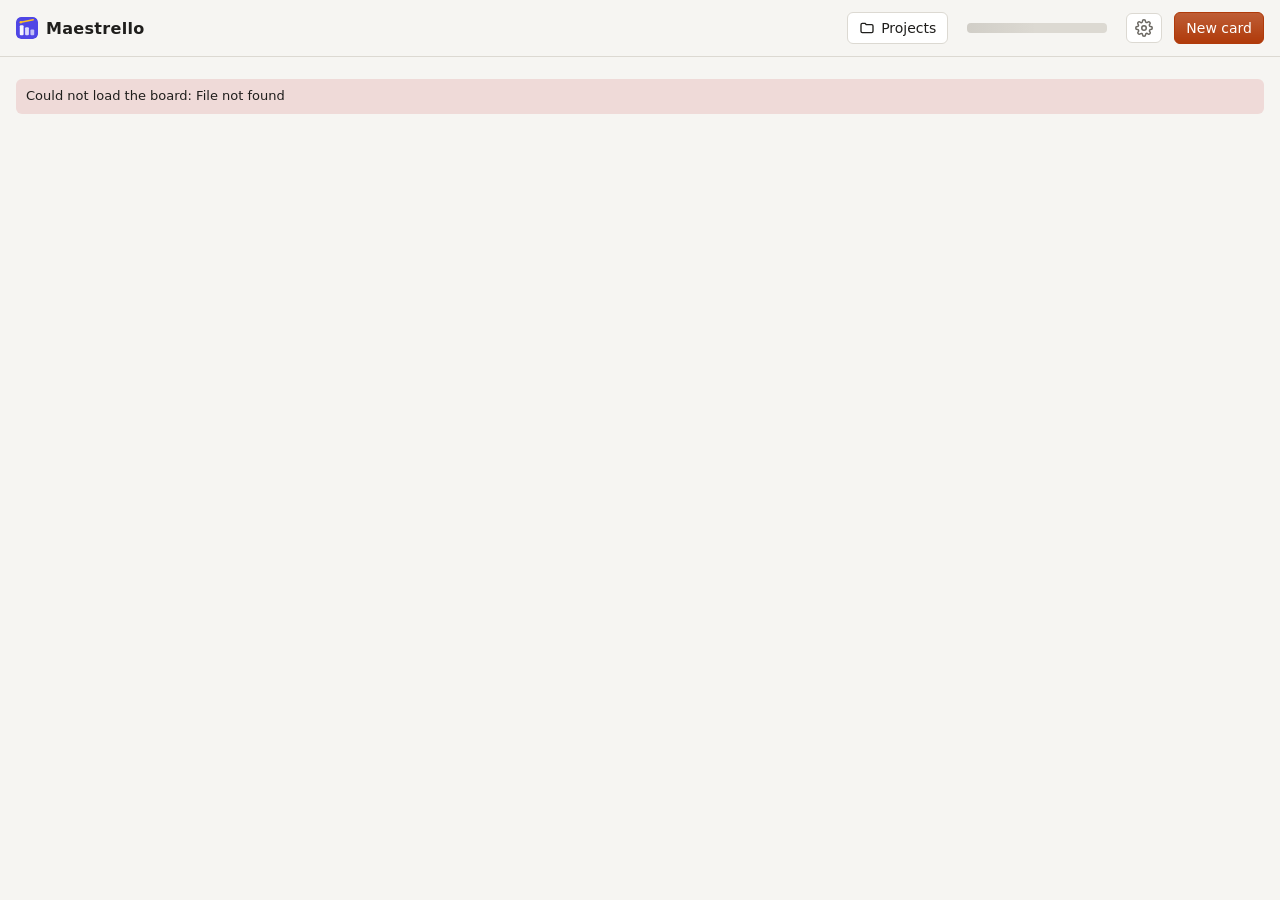
==== frontend/index.html @ 50047383 "restructure" ====
<!doctype html>
<html lang="en">
<head>
<meta charset="utf-8">
<meta name="viewport" content="width=device-width, initial-scale=1">
<title>Maestrello</title>
<link rel="icon" href="favicon.svg" type="image/svg+xml">
<link rel="icon" href="favicon.ico" sizes="48x48">
<link rel="apple-touch-icon" href="apple-touch-icon.png">
<link rel="stylesheet" href="style.css">
<link rel="stylesheet" href="modal.css">
<link rel="stylesheet" href="account.css">
</head>
<body>
<header>
  <h1><img src="favicon.svg" alt="" width="22" height="22" class="logo">Maestrello</h1>
  <span id="proj-title" class="proj-title" hidden></span>
  <span id="sandbox" class="sandbox" hidden></span>
  <span class="spacer"></span>
  <button id="proj" class="proj" onclick="toggleProj(event)" aria-haspopup="dialog" aria-expanded="false" title="Choose which projects to show"><svg viewBox="0 0 24 24" width="16" height="16" fill="none" stroke="currentColor" stroke-width="2" stroke-linecap="round" stroke-linejoin="round" aria-hidden="true" focusable="false"><path d="M3 7a2 2 0 0 1 2-2h4l2 2h8a2 2 0 0 1 2 2v8a2 2 0 0 1-2 2H5a2 2 0 0 1-2-2z"/></svg><span id="proj-label">Projects</span></button>
  <button id="acct" class="acct" onclick="toggleAcct(event)" aria-haspopup="dialog" aria-expanded="false" aria-busy="true"><span class="email off"><span class="skeleton acct" aria-hidden="true"></span><span class="sr-only">checking account…</span></span></button>
  <button class="gear" onclick="openSettings()" aria-label="Settings" title="Settings"><svg viewBox="0 0 24 24" width="18" height="18" fill="none" stroke="currentColor" stroke-width="2" stroke-linecap="round" stroke-linejoin="round" aria-hidden="true" focusable="false"><circle cx="12" cy="12" r="3"/><path d="M19.4 15a1.65 1.65 0 0 0 .33 1.82l.06.06a2 2 0 1 1-2.83 2.83l-.06-.06a1.65 1.65 0 0 0-1.82-.33 1.65 1.65 0 0 0-1 1.51V21a2 2 0 1 1-4 0v-.09a1.65 1.65 0 0 0-1-1.51 1.65 1.65 0 0 0-1.82.33l-.06.06a2 2 0 1 1-2.83-2.83l.06-.06a1.65 1.65 0 0 0 .33-1.82 1.65 1.65 0 0 0-1.51-1H3a2 2 0 1 1 0-4h.09a1.65 1.65 0 0 0 1.51-1 1.65 1.65 0 0 0-.33-1.82l-.06-.06a2 2 0 1 1 2.83-2.83l.06.06a1.65 1.65 0 0 0 1.82.33h0a1.65 1.65 0 0 0 1-1.51V3a2 2 0 1 1 4 0v.09a1.65 1.65 0 0 0 1 1.51h0a1.65 1.65 0 0 0 1.82-.33l.06-.06a2 2 0 1 1 2.83 2.83l-.06.06a1.65 1.65 0 0 0-.33 1.82v0a1.65 1.65 0 0 0 1.51 1H21a2 2 0 1 1 0 4h-.09a1.65 1.65 0 0 0-1.51 1z"/></svg></button>
  <button class="primary" id="new-card" onclick="openNew()">New card</button>
</header>
<main class="board" id="board"></main>
<div id="proj-pop" class="proj-pop" role="dialog" aria-label="Projects" hidden></div>
<div id="acct-pop" class="acct-pop" role="dialog" aria-label="Account and usage" hidden></div>
<div id="overlay"><div class="drawer-bg" onclick="closeDrawer()"></div>
  <section class="drawer" id="drawer" role="dialog" aria-modal="true" aria-labelledby="drawer-title" tabindex="-1">
    <div class="modal-head"><span id="drawer-av" aria-hidden="true"></span><h3 id="drawer-title"></h3><button class="close" onclick="closeDrawer()">Close</button></div>
    <div class="modal-body" id="drawer-body"></div>
  </section></div>
<div id="picker"></div>

<script type="module" src="js/main.js"></script>
</body>
</html>
---- frontend/style.css ----
:root {
  color-scheme: light dark;
  --bg: #f6f5f2; --panel: #ffffff; --col: #eceae5; --text: #1f1e1c; --muted: #6b6862;
  --border: #dcd9d2; --accent: #b03a0a; --accent-text: #fff; --ok: #166534; --warn: #9a4505; --bad: #b91c1c;
  --code: #f1efea; --shadow: 0 1px 2px rgba(0,0,0,.06), 0 2px 8px rgba(0,0,0,.04);
  --scrim: rgba(40,32,24,.28); --modal-shadow: 0 24px 64px -16px rgba(40,24,10,.32), 0 4px 14px rgba(0,0,0,.06);
  --beam-2: color-mix(in oklab, var(--accent) 55%, #a855f7);
  --t-fast: .12s; --t-med: .2s; --t-slow: .35s;
  --ease-out: cubic-bezier(.16,1,.3,1); --ease-in-out: cubic-bezier(.65,0,.35,1);
  --focus-ring: color-mix(in oklab, var(--accent) 45%, transparent);
  --press-scale: .98;
  --shadow-hover: 0 3px 10px rgba(0,0,0,.12), 0 1px 3px rgba(0,0,0,.08);
  --lift: translateY(-1px);
  --teal: #1b756f;
  --drop-tint: color-mix(in oklab, var(--accent) 12%, var(--col));
}
@media (prefers-color-scheme: dark) {
  :root {
    --bg: #171614; --panel: #22211e; --col: #1d1c1a; --text: #ecebe7; --muted: #9c988f;
    --border: #36342f; --accent: #ea7a45; --teal: #3aa6a0; --accent-text: #1a0d05; --ok: #4ade80; --warn: #fbbf24; --bad: #f87171;
    --code: #1a1917; --shadow: none; --shadow-hover: none;
    --scrim: rgba(0,0,0,.5); --modal-shadow: 0 24px 70px -12px rgba(0,0,0,.7), 0 0 0 1px rgba(255,255,255,.03);
  }
}
* { box-sizing: border-box; }
body { margin: 0; background: var(--bg); color: var(--text); font: 14px/1.45 system-ui, -apple-system, "Segoe UI", sans-serif; }
header { display: flex; align-items: center; gap: 12px; padding: 12px 16px; border-bottom: 1px solid var(--border); }
header h1 { font-size: 16px; margin: 0; letter-spacing: .02em; display: flex; align-items: center; gap: 8px; }
header h1 .logo { border-radius: 5px; }
header h1 .logo:hover { animation: logo-wiggle .5s ease-in-out; }
@keyframes logo-wiggle { 25% { transform: rotate(-8deg); } 50% { transform: rotate(6deg); } 75% { transform: rotate(-3deg); } }
header .sandbox { font-size: 12px; color: var(--warn); border: 1px solid var(--warn); border-radius: 999px; padding: 1px 8px; }
header .spacer { flex: 1; }
button { font: inherit; border: 1px solid var(--border); background: var(--panel); color: var(--text); border-radius: 6px; padding: 5px 11px; cursor: pointer; }
button:hover { border-color: var(--muted); }
button.primary { background: var(--accent); border-color: var(--accent); color: var(--accent-text); }
header button.primary { background: linear-gradient(color-mix(in oklab, var(--accent-text) 18%, transparent), transparent), var(--accent); }
header button.primary:hover:not(:disabled) { box-shadow: 0 0 10px color-mix(in oklab, var(--accent) 55%, transparent); }
button.primary:hover:not(:disabled) { border-color: var(--accent); background: linear-gradient(color-mix(in oklab, #fff 14%, transparent), color-mix(in oklab, #fff 14%, transparent)), var(--accent); }
button.danger { color: var(--bad); }
button:disabled { opacity: .5; cursor: default; }
input, textarea, select { font: inherit; color: var(--text); background: var(--bg); border: 1px solid var(--border); border-radius: 6px; padding: 6px 8px; width: 100%; }
.path-field { display: flex; gap: 6px; }
.path-field button { flex: none; }
textarea { resize: vertical; min-height: 80px; }
button, input, textarea, select { transition: border-color var(--t-med) var(--ease-out), background var(--t-med) var(--ease-out), color var(--t-med) var(--ease-out), transform var(--t-fast) var(--ease-out), box-shadow var(--t-med) var(--ease-out); }
button:active:not(:disabled) { transform: scale(var(--press-scale)); }
button:focus-visible, input:focus-visible, textarea:focus-visible, select:focus-visible { outline: 2px solid transparent; border-color: var(--accent); box-shadow: 0 0 0 3px var(--focus-ring); }
a:focus-visible, summary:focus-visible, [tabindex]:not([tabindex="-1"]):not(.lane-split):focus-visible { outline: 2px solid var(--accent); outline-offset: 2px; }
input[type="checkbox"]:focus-visible, input[type="radio"]:focus-visible { outline: 2px solid var(--accent); outline-offset: 2px; box-shadow: none; }
label { display: block; font-size: 12px; color: var(--muted); margin: 10px 0 4px; }
.row { display: flex; gap: 10px; flex-wrap: wrap; }
.row > * { flex: 1; min-width: 120px; }
.check { display: flex; gap: 8px; align-items: center; color: var(--text); font-size: 14px; }
.check input { width: auto; }
.check.task { align-items: flex-start; margin: 8px 0; }
.check.task input { margin-top: 4px; }
.check.task pre { margin: 4px 0 0; }

.board { padding: 12px 16px; overflow-y: auto; height: calc(100vh - 57px); box-sizing: border-box; }
.lane-cols { display: grid; grid-auto-flow: column; grid-auto-columns: minmax(230px, 1fr); gap: 10px; overflow-x: auto; }
.board.single .lane-cols { height: 100%; }
.board.multi .lane-cols { height: min(520px, 70vh); }
.lane { margin-bottom: 16px; }
.lane-head { display: flex; align-items: center; gap: 10px; padding: 4px 2px 8px; font-size: 13px; }
.lane-head button.fold { display: inline-flex; padding: 2px 5px; border-color: transparent; background: none; color: var(--muted); }
.lane-head button.fold svg { display: block; transition: transform .15s; }
.lane.collapsed .lane-head button.fold svg { transform: rotate(-90deg); }
.lane-head b { font-size: 14px; }
.lane-head .root { color: var(--muted); font-size: 12px; overflow: hidden; text-overflow: ellipsis; white-space: nowrap; min-width: 0; }
.lane-head .n { margin-left: auto; color: var(--muted); font-size: 12px; flex: none; }
.lane.collapsed .lane-cols { display: none; }
.lane:not(.collapsed) .lane-cols { animation: lane-expand .18s ease-out; }
@keyframes lane-expand { from { opacity: 0; transform: translateY(-6px); } }
header .proj-title { color: var(--muted); font-size: 14px; margin-left: -4px; white-space: nowrap; overflow: hidden; text-overflow: ellipsis; min-width: 0; }
header button.proj { display: inline-flex; align-items: center; gap: 6px; flex: 0 1 auto; min-width: 0; }
header button.proj span { overflow: hidden; text-overflow: ellipsis; white-space: nowrap; }
.proj-pop { position: fixed; z-index: 5; width: min(320px, calc(100vw - 32px)); max-height: calc(100vh - 70px); overflow-y: auto; padding: 8px 10px; font-size: 13px;
  background: var(--panel); border: 1px solid var(--border); border-radius: 10px; box-shadow: var(--modal-shadow); }
.proj-pop:not([hidden]) { animation: pop-in .14s ease-out; }
@keyframes pop-in { from { opacity: 0; transform: translateY(-6px) scale(.97); } }
.proj-pop label.check { margin: 0; padding: 5px 2px; cursor: pointer; color: var(--text); font-size: 13px; }
.proj-pop label.check .n { margin-left: auto; color: var(--muted); font-size: 12px; }
.proj-pop label.check .r { display: block; color: var(--muted); font-size: 11px; overflow: hidden; text-overflow: ellipsis; white-space: nowrap; }
.proj-pop input[type=checkbox] { width: auto; }
.proj-pop .sep { border-top: 1px solid var(--border); margin: 6px 0; }
.proj-pop button { width: 100%; text-align: left; border-color: transparent; background: none; }
.proj-pop button:hover { border-color: var(--border); }
.column { background: var(--col); border-radius: 8px; display: flex; flex-direction: column; min-height: 0; outline: 2px solid transparent; outline-offset: -2px; transition: background-color var(--t-med) var(--ease-out), outline-color var(--t-med) var(--ease-out); }
.column h2 { font-size: 12px; text-transform: uppercase; letter-spacing: .06em; color: var(--muted); margin: 0; padding: 10px 12px 6px; display: flex; justify-content: space-between; align-items: center; gap: 8px; }
.column h2 .tools { display: flex; align-items: center; gap: 8px; }
.column h2 .clear { font-size: 11px; text-transform: none; letter-spacing: 0; color: var(--muted); padding: 0 7px; line-height: 1.6; transition: color var(--t-med) var(--ease-out), border-color var(--t-med) var(--ease-out), background-color var(--t-med) var(--ease-out), transform var(--t-fast) var(--ease-out); }
.column h2 .clear:hover { color: var(--bad); border-color: var(--bad); }
.column h2 .clear.add:hover { color: var(--accent); border-color: var(--accent); }
.column h2 .clear.start:hover { color: var(--accent); border-color: var(--accent); }
.column .cards { padding: 4px 8px 10px; overflow-y: auto; display: flex; flex-direction: column; gap: 8px; }
.card { background: var(--panel); border: 1px solid var(--border); border-radius: 7px; padding: 9px 10px; cursor: pointer; box-shadow: var(--shadow);
  transition: transform var(--t-med) var(--ease-out), opacity var(--t-med) var(--ease-out), border-color var(--t-med) var(--ease-out), background-color var(--t-med) var(--ease-out); }
.card:hover { border-color: var(--muted); transform: var(--lift); box-shadow: var(--shadow-hover); }
@media (prefers-color-scheme: dark) { .card:hover { border-color: color-mix(in oklab, var(--accent) 55%, var(--border)); } }
.card .t { font-weight: 600; }
.card .th { display: flex; align-items: center; gap: 8px; }
.card .th .t { min-width: 0; overflow-wrap: anywhere; }
.av { flex: none; width: 28px; height: 28px; overflow: visible; pointer-events: none; }
.hicon { width: 12px; height: 12px; vertical-align: -2px; margin-right: 2px; flex: none; pointer-events: none; }
.hicon-claude { color: var(--accent); }
.hicon-opencode { color: var(--teal); }
.hav { display: flex; align-items: center; gap: 6px; font-size: 12px; margin: 4px 0; }
.hav .bad, .hav.note { color: var(--bad); }
.hav button { padding: 0 6px; }
.toolbox { display: flex; flex-direction: column; gap: 2px; margin: 4px 0; }
.toolbox label.check { margin: 0; }
.toolbox label.check .meta { margin-left: 4px; }
.toolbox label.check:has(input:disabled) { opacity: .55; }
.ctx-list { display: flex; flex-direction: column; gap: 2px; margin: 4px 0; }
.ctx-item { display: flex; align-items: center; gap: 6px; font-size: 12px; }
.ctx-icon { flex: none; display: inline-flex; width: 16px; color: var(--muted); }
.ctx-path { flex: 1; min-width: 0; overflow-wrap: anywhere; }
.ctx-rm { flex: none; padding: 0 6px; border-color: transparent; background: none; color: var(--muted); }
.ctx-rm:hover { color: var(--bad); }
.ctx-add { display: flex; gap: 6px; margin: 6px 0; }
.toolgrid { border-collapse: collapse; font-size: 12px; margin: 4px 0; }
.toolgrid th, .toolgrid td { padding: 3px 12px 3px 0; text-align: left; font-weight: normal; }
.toolgrid thead th { color: var(--muted); }
.agent-info .hicon { width: 14px; height: 14px; vertical-align: baseline; margin-right: 0; }
.av .body { fill: hsl(var(--h) 62% 60%); stroke: hsl(var(--h) 45% 28%); stroke-width: 1.4; }
.av .tent { fill: none; stroke: hsl(var(--h) 45% 28%); stroke-width: 1.6; stroke-linecap: round; }
.av .ink { fill: #231f1c; stroke: #231f1c; }
.av .ln { fill: none; stroke: #231f1c; stroke-width: 1.6; stroke-linecap: round; }
.av .tip { fill: var(--warn); stroke: none; }
.av .bub { fill: var(--warn); stroke: none; }
.av .bubt { fill: #fff; stroke: none; }
.av .fx, .av .eyes, .av .tip { transform-box: fill-box; transform-origin: center; }
.av.live .fx { animation: av-bob .7s ease-in-out infinite; animation-delay: var(--d); }
.av.live .eyes { animation: av-blink 3.5s infinite; animation-delay: var(--d); }
.av.live .tip { animation: pulse .7s ease-in-out infinite; animation-delay: var(--d); }
.av.idle .fx, .av.sleep .fx { animation: av-breathe 3s ease-in-out infinite; animation-delay: var(--d); }
.av.idle .eyes { animation: av-blink 4s infinite; animation-delay: var(--d); }
.av.ask .fx { animation: av-hop .9s ease-in-out infinite; animation-delay: var(--d); }
.av.bad .fx { transform: rotate(-6deg) translateY(1px); transform-origin: 50% 100%; }
@keyframes av-bob { 50% { transform: translateY(-1.6px); } }
@keyframes av-breathe { 50% { transform: scale(1.04, .97); } }
@keyframes av-hop { 0%, 60%, 100% { transform: translateY(0); } 30% { transform: translateY(-3px); } }
@keyframes av-blink { 0%, 94%, 100% { transform: scaleY(1); } 97% { transform: scaleY(.1); } }
.card .del { float: right; margin: -5px -6px 0 6px; padding: 0 6px; border: none; background: none; color: var(--muted); font-size: 16px; line-height: 1.3; transition: color var(--t-med) var(--ease-out), transform var(--t-fast) var(--ease-out); }
.card .del:hover { color: var(--bad); }
.card .m { font-size: 12px; color: var(--muted); margin-top: 3px; }
.card .act { font-size: 12px; margin-top: 5px; color: var(--text); opacity: .85; overflow: hidden; text-overflow: ellipsis; white-space: nowrap; }
.card.warn { border-left: 3px solid var(--warn); }
.card { user-select: none; }
.card.dragging { opacity: .4; transform: scale(.98); }
.card.selected { border-color: var(--accent); box-shadow: 0 0 0 2px var(--accent); background-color: color-mix(in oklab, var(--accent) 7%, var(--panel)); }
.card.selected:hover { border-color: var(--accent); box-shadow: 0 0 0 2px var(--accent); }
.card.dragging:hover { transform: scale(.98); box-shadow: var(--shadow); }
.card .waiting { display: inline-block; font-size: 11px; color: var(--warn); border: 1px solid var(--warn); border-radius: 999px; padding: 0 7px; margin-top: 5px; }
.column.drop { background-color: var(--drop-tint); outline-color: color-mix(in oklab, var(--accent) 55%, transparent); }
.card.enter { animation: card-enter var(--t-med, .2s) var(--ease-out, ease-out) backwards; }
@keyframes card-enter { from { opacity: 0; transform: translateY(-8px) scale(.97); } }
.dot { display: inline-block; width: 7px; height: 7px; border-radius: 50%; background: var(--accent); margin-right: 5px; animation: pulse 1.4s infinite; }
@keyframes pulse { 50% { opacity: .3; } }
.marquee { position: fixed; z-index: 4; pointer-events: none; border: 1px solid var(--accent); background: color-mix(in oklab, var(--accent) 15%, transparent); border-radius: 2px; }
.lane-split { position: relative; z-index: 1; height: 10px; margin: -13px 0 3px; cursor: row-resize; touch-action: none; border-radius: 4px; }
.lane-split::before { content: ""; position: absolute; left: 0; right: 0; top: 4px; height: 2px; border-radius: 2px; background: transparent; transition: background .1s; }
.lane-split:hover::before, .lane-split:focus-visible::before, .lane-split.active::before { background: var(--accent); }
.lane-split:focus-visible { outline: none; }
.card:focus-visible { outline: 2px solid var(--accent); outline-offset: 2px; }
.card .del:focus-visible { outline: 2px solid var(--accent); outline-offset: 0; box-shadow: none; }
body.resizing { user-select: none; cursor: row-resize; }
body.resizing * { cursor: row-resize !important; }

/* Loading placeholders. .skeleton is a block with a shimmer that moves a gradient (background-position only,
   so nothing reflows); .spinner is a small rotating ring (transform only). Both follow the theme variables. */
.skeleton { display: block; height: 10px; border-radius: 4px; background-color: var(--border);
  background-image: linear-gradient(90deg, transparent 0, color-mix(in oklab, var(--text) 12%, transparent) 50%, transparent 100%);
  background-repeat: no-repeat; background-size: 200% 100%; background-position: 150% 0; animation: skeleton-shimmer 1.4s linear infinite; }
@keyframes skeleton-shimmer { to { background-position: -50% 0; } }
.skeleton.line { margin: 8px 0; }
.skeleton.line.short { width: 60%; }
.skeleton.acct { display: inline-block; width: 140px; max-width: 100%; vertical-align: middle; }
.skeleton.title { width: 70%; height: 12px; }
.spinner { display: inline-block; width: 1em; height: 1em; vertical-align: -.15em; border: 2px solid var(--border); border-top-color: var(--accent); border-radius: 50%; animation: spin .7s linear infinite; }
@keyframes spin { to { transform: rotate(360deg); } }
.sr-only { position: absolute; width: 1px; height: 1px; margin: -1px; padding: 0; overflow: hidden; clip: rect(0 0 0 0); white-space: nowrap; border: 0; }
.card.sk { pointer-events: none; cursor: default; }
.column.sk h2 { padding-bottom: 10px; }

/* Empty states (shared by the board, its columns and the review modal) and small status accents. */
.empty-state, .empty-col { display: flex; flex-direction: column; align-items: center; justify-content: center; gap: 8px; text-align: center; color: var(--muted); animation: empty-in var(--t-slow) var(--ease-out) backwards; }
.empty-state { padding: 16px 12px; font-size: 13px; }
.empty-state.big { padding: 15vh 16px; font-size: 14px; }
.empty-state svg, .empty-col svg { opacity: .6; }
.empty-col { min-height: 84px; padding: 12px; font-size: 12px; border: 1.5px dashed var(--border); border-radius: 8px; transition: border-color var(--t-med) var(--ease-out), color var(--t-med) var(--ease-out), background-color var(--t-med) var(--ease-out); }
.empty-col > * { pointer-events: none; }
.column.drop .empty-col { border-color: var(--accent); color: var(--accent); background-color: color-mix(in oklab, var(--accent) 8%, transparent); }
@keyframes empty-in { from { opacity: 0; transform: translateY(4px); } }
.column[data-status="running"]:has(.card), .column[data-status="refining"]:has(.card) { background-image: linear-gradient(90deg, var(--accent), var(--beam-2)); background-size: 100% 3px; background-repeat: no-repeat; background-position: top; }
.card .waiting { animation: waiting-pulse 2.4s ease-in-out infinite; }
@keyframes waiting-pulse { 50% { opacity: .55; } }
.edit-proj { background: none; border: 0; padding: 0 4px; color: var(--muted); cursor: pointer; font-size: 13px; }
.edit-proj:hover { color: var(--text); }
---- frontend/modal.css ----
/* Card / new card / settings modal. Opening animates only from closed; re-renders swap #drawer-body in place. */
@property --angle { syntax: "<angle>"; initial-value: 0deg; inherits: false; }
#overlay { position: fixed; inset: 0; z-index: 10; display: none; place-items: center; padding: 16px; }
#overlay.open { display: grid; }
#overlay.closing { pointer-events: none; }
body:has(#overlay.open) { overflow: hidden; }
.drawer-bg { position: absolute; inset: 0; background: var(--scrim); backdrop-filter: blur(8px) saturate(120%); -webkit-backdrop-filter: blur(8px) saturate(120%); animation: fade-in .22s ease-out; }
.drawer { position: relative; display: flex; flex-direction: column; width: min(820px, 100%); max-height: 90vh; max-height: 90dvh; border: 1px solid var(--border); border-radius: 14px; outline: none;
  background: radial-gradient(120% 70% at 50% -25%, color-mix(in srgb, var(--accent) 9%, transparent), transparent 60%), var(--panel);
  box-shadow: var(--modal-shadow), 0 0 90px -30px color-mix(in srgb, var(--accent) 55%, transparent); animation: modal-in .32s cubic-bezier(.16,1,.3,1); }
.drawer::before { content: ""; position: absolute; inset: -1px; border-radius: inherit; padding: 1.5px; pointer-events: none;
  background: conic-gradient(from var(--angle), transparent 0deg, var(--accent) 50deg, transparent 95deg, transparent 180deg, var(--beam-2) 230deg, transparent 275deg);
  -webkit-mask: linear-gradient(#000 0 0) content-box, linear-gradient(#000 0 0); -webkit-mask-composite: xor;
  mask: linear-gradient(#000 0 0) content-box exclude, linear-gradient(#000 0 0); animation: beam 7s linear infinite; }
.closing .drawer { animation: modal-out .18s ease-in forwards; }
.closing .drawer-bg { animation: fade-out .18s ease-in forwards; }
@keyframes beam { to { --angle: 360deg; } }
@keyframes modal-in { from { opacity: 0; transform: translateY(10px) scale(.95); filter: blur(4px); } }
@keyframes modal-out { to { opacity: 0; transform: translateY(6px) scale(.97); filter: blur(2px); } }
@keyframes fade-in { from { opacity: 0; } }
@keyframes fade-out { to { opacity: 0; } }
.modal-head { display: flex; align-items: center; gap: 12px; padding: 14px 16px 12px 20px; border-bottom: 1px solid var(--border); }
.modal-head h3 { flex: 1; min-width: 0; margin: 0; font-size: 18px; overflow-wrap: anywhere; }
.modal-head .close { flex: none; }
.modal-head .av { width: 44px; height: 44px; }
#drawer-av { flex: none; display: flex; }
#drawer-av:empty { display: none; }
.agent-info { display: flex; flex-direction: column; gap: 4px; padding: 8px 10px; margin-bottom: 4px; border: 1px solid var(--border); border-radius: 8px; font-size: 12px; color: var(--muted); }
.agent-info .row { display: grid; grid-template-columns: repeat(auto-fill, minmax(120px, 1fr)); align-items: center; gap: 4px 12px; min-width: 0; line-height: 1.4; }
.agent-info .row > span { display: flex; align-items: center; gap: 5px; min-width: 0; overflow-wrap: anywhere; }
.agent-info .row.wait { display: flex; gap: 6px; }
.agent-info .row.loc > span:last-child { grid-column: 2 / -1; }
.agent-info .badge, .agent-info .dot { margin-right: 0; flex: none; }
.agent-info b { font-weight: 600; }
.agent-info .wait { color: var(--warn); }
.modal-head .close:hover { border-color: var(--accent); color: var(--accent); }
.modal-body { overflow-y: auto; overscroll-behavior: contain; padding: 12px 20px 28px; border-radius: 0 0 14px 14px; }
.drawer h4 { margin: 18px 0 6px; font-size: 13px; text-transform: uppercase; letter-spacing: .05em; color: var(--muted); }
.meta { font-size: 12px; color: var(--muted); }
details.sec { margin: 18px 0 6px; }
details.sec > summary { cursor: pointer; list-style: none; font-size: 13px; font-weight: 600; text-transform: uppercase; letter-spacing: .05em; color: var(--muted); padding: 2px 0; user-select: none; }
details.sec > summary::-webkit-details-marker { display: none; }
details.sec > summary::before { content: "▸"; display: inline-block; width: 1.2em; transition: transform .15s; }
details.sec[open] > summary::before { transform: rotate(90deg); }
@supports selector(::details-content) {
  details.sec { interpolate-size: allow-keywords; }
  details.sec::details-content { block-size: 0; overflow: clip; transition: block-size .15s, content-visibility .15s allow-discrete; }
  details.sec[open]::details-content { block-size: auto; }
}
details.sec > summary:hover { color: var(--text, inherit); }
details.sec.sub { margin: 8px 0 4px; }
details.sec.sub > summary { font-size: 12px; }
.badge { display: inline-block; font-size: 11px; padding: 1px 7px; border-radius: 999px; border: 1px solid var(--border); margin-right: 6px; transition: background-color var(--t-med) var(--ease-out), color var(--t-med) var(--ease-out), border-color var(--t-med) var(--ease-out); }
.notice { border-radius: 6px; padding: 8px 10px; margin: 10px 0; white-space: pre-wrap; font-size: 13px; }
.notice.bad { background: color-mix(in srgb, var(--bad) 12%, transparent); }
.notice.warn { background: color-mix(in srgb, var(--warn) 14%, transparent); }
.notice.info { background: var(--code); }
.flash { animation: flash-in .2s ease-out; overflow: hidden; position: fixed; top: 12px; left: 50%; transform: translateX(-50%); z-index: 100; max-width: 80vw; background: var(--panel); border: 1px solid var(--bad); }
.flash::after { content: ""; position: absolute; left: 0; right: 0; bottom: 0; height: 2px; background: var(--bad); transform-origin: left; animation: flash-bar 6s linear forwards; }
.flash.closing { animation: flash-out .2s ease-in forwards; }
@keyframes flash-in { from { opacity: 0; transform: translate(-50%, -12px); } }
@keyframes flash-out { to { opacity: 0; transform: translate(-50%, -12px); } }
@keyframes flash-bar { to { transform: scaleX(0); } }
.actions { display: flex; gap: 8px; flex-wrap: wrap; margin-top: 12px; }
pre { background: var(--code); border-radius: 6px; padding: 8px 10px; overflow-x: auto; font: 12px/1.45 ui-monospace, SFMono-Regular, Menlo, monospace; white-space: pre-wrap; word-break: break-word; margin: 6px 0; }
.diff { max-height: 420px; overflow: auto; white-space: pre; }
.diff .add { color: var(--ok); } .diff .del { color: var(--bad); }
.log { font: 12px/1.5 ui-monospace, SFMono-Regular, Menlo, monospace; max-height: 420px; overflow-y: auto; background: var(--code); border-radius: 6px; padding: 8px 10px; }
.log div { white-space: pre-wrap; word-break: break-word; padding: 1px 0; }
.log div:hover { background: color-mix(in srgb, var(--text) 6%, transparent); }
.log div.new { animation: log-in .2s ease-out; }
@keyframes log-in { from { opacity: 0; } }
.diff .add:hover, .diff .del:hover { background: color-mix(in srgb, var(--text) 8%, transparent); }
.log .k-board { color: var(--warn); } .log .k-tool { color: var(--accent); } .log .k-result { color: var(--ok); } .log .k-err { color: var(--bad); }
.repo { border: 1px solid var(--border); border-radius: 6px; padding: 8px 10px; margin: 8px 0; }
.repo .head { display: flex; gap: 10px; align-items: center; justify-content: space-between; }
.repo select { width: auto; }
.md { font-size: 13px; line-height: 1.5; overflow-wrap: anywhere; margin: 6px 0; padding: 4px 12px; max-height: 420px; overflow-y: auto; background: var(--code); border: 1px solid var(--border); border-radius: 6px; }
.md > :first-child { margin-top: 6px; } .md > :last-child { margin-bottom: 0; }
.md h1, .md h2, .md h3, .md h4, .md h5, .md h6 { margin: 14px 0 6px; line-height: 1.3; text-transform: none; letter-spacing: 0; color: var(--text); }
.md h1 { font-size: 17px; } .md h2 { font-size: 15px; } .md h3 { font-size: 14px; } .md h4, .md h5, .md h6 { font-size: 13px; }
.md p { margin: 6px 0; }
.md ul, .md ol { margin: 6px 0; padding-left: 22px; } .md li ul, .md li ol { margin: 2px 0; }
.md code { background: var(--code); border-radius: 4px; padding: 1px 4px; font: 12px ui-monospace, SFMono-Regular, Menlo, monospace; }
.md pre code { background: none; padding: 0; }
.md pre { background: var(--panel); border: 1px solid var(--border); }
.md code { background: color-mix(in srgb, var(--text) 8%, transparent); }
.md blockquote { margin: 6px 0; padding: 0 0 0 10px; border-left: 3px solid var(--border); color: var(--muted); }
.md hr { border: 0; border-top: 1px solid var(--border); margin: 12px 0; }
.md a { color: var(--accent); }
/* Folder / file picker: stacks above #overlay (z-index 10) so it can open from inside the drawer. */
#picker { position: fixed; inset: 0; z-index: 20; display: none; place-items: center; padding: 16px; }
#picker.open { display: grid; }
#picker.closing { pointer-events: none; }
.picker-bg { position: absolute; inset: 0; background: var(--scrim); backdrop-filter: blur(8px) saturate(120%); -webkit-backdrop-filter: blur(8px) saturate(120%); animation: fade-in .22s ease-out; }
.picker-box { position: relative; display: flex; flex-direction: column; width: min(560px, 100%); max-height: 80vh; max-height: 80dvh; border: 1px solid var(--border); border-radius: 14px; outline: none; background: var(--panel); box-shadow: var(--modal-shadow); animation: modal-in .32s cubic-bezier(.16,1,.3,1); }
#picker.closing .picker-box { animation: modal-out .18s ease-in forwards; }
#picker.closing .picker-bg { animation: fade-out .18s ease-in forwards; }
.picker-box .modal-head .close:hover { border-color: var(--accent); color: var(--accent); }
.picker-bar { display: flex; gap: 8px; padding: 10px 16px 6px; }
.picker-bar button { flex: none; }
.picker-bar input { flex: 1; min-width: 0; font: 12.5px ui-monospace, SFMono-Regular, Menlo, monospace; }
.picker-err { margin: 4px 16px; }
.picker-trunc { margin: 4px 16px; }
.picker-list { flex: 1; min-height: 120px; overflow-y: auto; overscroll-behavior: contain; padding: 4px 10px; }
.picker-row { display: flex; align-items: center; gap: 8px; width: 100%; text-align: left; border-color: transparent; background: none; padding: 5px 8px; }
.picker-row:hover { border-color: var(--border); }
.picker-row:focus-visible { outline: 2px solid var(--accent); outline-offset: -2px; }
.picker-row svg { flex: none; }
.picker-row.dir svg { color: var(--accent); }
.picker-row.file svg { color: var(--muted); }
.picker-row .nm { flex: 1; min-width: 0; overflow: hidden; text-overflow: ellipsis; white-space: nowrap; }
.picker-row .badge { margin: 0; flex: none; color: var(--muted); }
.picker-empty { padding: 10px; }
.picker-foot { display: flex; align-items: center; gap: 8px; padding: 10px 16px 14px; border-top: 1px solid var(--border); }
.picker-hid { display: flex; align-items: center; gap: 6px; font-size: 13px; color: var(--muted); cursor: pointer; }
.picker-hid input { width: auto; }
.picker-foot .spacer { flex: 1; }
#diffs .empty-state { padding: 10px 12px; }
---- frontend/account.css ----
/* Account / usage indicator in the header, with a click-to-open popover. */
header > button { flex: none; }
header .sandbox { flex: 0 1000 auto; min-width: 0; overflow: hidden; text-overflow: ellipsis; white-space: nowrap; }
header button.acct { flex: 0 1 auto; border-color: transparent; background: none; padding: 5px 6px; }
header button.gear { display: inline-flex; align-items: center; justify-content: center; padding: 5px 8px; color: var(--muted); }
header button.gear svg { display: block; transition: transform var(--t-med) var(--ease-out); }
header button.gear:hover svg, header button.gear:focus svg, header button.gear:focus-visible svg { transform: rotate(45deg); }
header button.gear:hover, header button.gear:focus-visible { border-color: var(--accent); color: var(--accent); }
header button.acct:hover { border-color: var(--border); }
header .acct { min-width: 0; display: flex; align-items: center; gap: 8px; white-space: nowrap; overflow: hidden; font-size: 12px; color: var(--muted); }
header .acct .email { min-width: 0; overflow: hidden; text-overflow: ellipsis; color: var(--text); }
header .acct .email.off { color: var(--muted); font-style: italic; }
header .acct .lims { flex: 0 1 auto; min-width: 0; display: flex; gap: 6px; overflow: hidden; }
header .acct .lim { flex: none; border: 1px solid var(--border); border-radius: 999px; padding: 0 7px; }
.lim.warn, .acct-pop .warn { color: var(--warn); border-color: var(--warn) !important; }
.lim.bad, .acct-pop .bad { color: var(--bad); border-color: var(--bad) !important; }
/* Usage gauges: ring in header chips, bar in the popover. Colour follows the status (--c). */
.lim, .win { --c: var(--ok); }
.lim.warn, .win.warn { --c: var(--warn); } .lim.bad, .win.bad { --c: var(--bad); }
@property --p { syntax: "<number>"; inherits: false; initial-value: 0; }
.ring { transition: --p .6s var(--ease-out); display: inline-block; vertical-align: -2px; width: 12px; height: 12px; margin-right: 4px; border-radius: 50%; box-sizing: border-box;
  background: conic-gradient(var(--c) calc(var(--p) * 1%), var(--border) 0);
  -webkit-mask: radial-gradient(circle, transparent 3.5px, #000 4px); mask: radial-gradient(circle, transparent 3.5px, #000 4px); }
.ring.na { background: none; -webkit-mask: none; mask: none; border: 2px dashed var(--border); }
.lim.bad .ring.na, .lim.warn .ring.na { border-color: var(--c); }
@keyframes chip-pulse { 50% { box-shadow: 0 0 0 3px color-mix(in oklab, var(--bad) 30%, transparent); } }
header .acct .lim.bad { animation: chip-pulse 2s ease-in-out infinite; }
.bar { position: relative; height: 6px; margin: 6px 0 2px; border-radius: 999px; background: var(--border); }
.bar i { position: absolute; inset: 0; border-radius: 999px; background: var(--c); transform: scaleX(var(--f, 0)); transform-origin: left; transition: transform .3s; }
.bar b { position: absolute; top: -1px; bottom: -1px; width: 2px; margin-left: -1px; background: var(--text); opacity: .6; }
.bar.na { background: none; border: 1px dashed var(--border); height: 4px; }
.win.bad .bar.na, .win.warn .bar.na { border-color: var(--c); }
.acct-pop { position: fixed; top: 52px; right: 16px; z-index: 5; width: min(380px, calc(100vw - 32px)); max-height: calc(100vh - 70px); overflow-y: auto;
  background: var(--panel); border: 1px solid var(--border); border-radius: 10px; box-shadow: var(--modal-shadow); padding: 12px 14px; font-size: 13px; }
.acct-pop:not([hidden]) { animation: pop-in .14s ease-out; transform-origin: top right; }
.acct-pop h4 { margin: 0 0 6px; font-size: 12px; text-transform: uppercase; letter-spacing: .05em; color: var(--muted); }
.acct-pop dl { display: grid; grid-template-columns: auto 1fr; gap: 2px 12px; margin: 0 0 12px; }
.acct-pop dt { color: var(--muted); } .acct-pop dd { margin: 0; overflow-wrap: anywhere; }
.acct-pop .win { border-top: 1px solid var(--border); padding: 6px 0; }
.acct-pop .win .meta { margin-top: 2px; }
.acct-pop .head { display: flex; justify-content: space-between; align-items: center; gap: 8px; margin-bottom: 8px; }
.acct-pop .head button { font-size: 12px; padding: 2px 9px; }
@media (max-width: 600px) {
  .board { padding: 10px 16px; }
  .lane-head .root { display: none; }
  header { gap: 8px; padding: 12px 10px; }
  header .acct .email, header .acct .lim .rs { display: none; }
  #overlay { padding: 6px; }
  .drawer { width: 100%; height: calc(100vh - 12px); height: calc(100dvh - 12px); max-height: none; border-radius: 12px; }
  .modal-head { padding: 10px 10px 10px 16px; gap: 8px; }
  .modal-head .av { width: 36px; height: 36px; }
  .modal-body { padding: 10px 16px 28px; }
}
/* The one reduced-motion block: every transition and animation in web/*.css is neutralised here. */
@media (prefers-reduced-motion: reduce) {
  .drawer, .drawer::before, .drawer-bg, .closing .drawer, .closing .drawer-bg { animation: none; }
  .picker-bg, .picker-box, #picker.closing .picker-box, #picker.closing .picker-bg { animation: none; }
  .acct-pop:not([hidden]), .proj-pop:not([hidden]) { animation: none; }
  .flash, .flash::after, .flash.closing { animation: none; }
  .log div.new { animation: none; }
  details.sec > summary::before, details.sec::details-content, .badge { transition: none; }
  .lane:not(.collapsed) .lane-cols { animation: none; }
  .card.enter, .card .waiting, .dot, .empty-state, .empty-col { animation: none; }
  .card, .card .del, .column, .column h2 .clear, .empty-col, .lane-split::before { transition: none; }
  .card:hover, .card.dragging, .card.dragging:hover { transform: none; }
  .skeleton, .spinner { animation: none; }
  .skeleton { background-position: 50% 0; }
  header h1 .logo:hover { animation: none; }
  header button.primary:hover:not(:disabled) { box-shadow: none; }
  .ring, header button.gear svg { transition: none; }
  header button.gear:hover svg, header button.gear:focus svg, header button.gear:focus-visible svg { transform: none; }
  header .acct .lim.bad { animation: none; }
  .bar i, .lane-head button.fold svg { transition: none; }
  .av .fx, .av .eyes, .av .tip { animation: none !important; }
  :root { --t-fast: 0s; --t-med: 0s; --t-slow: 0s; --press-scale: 1; }
  button, input, textarea, select { transition: none; }
  button:active:not(:disabled) { transform: none; }
}
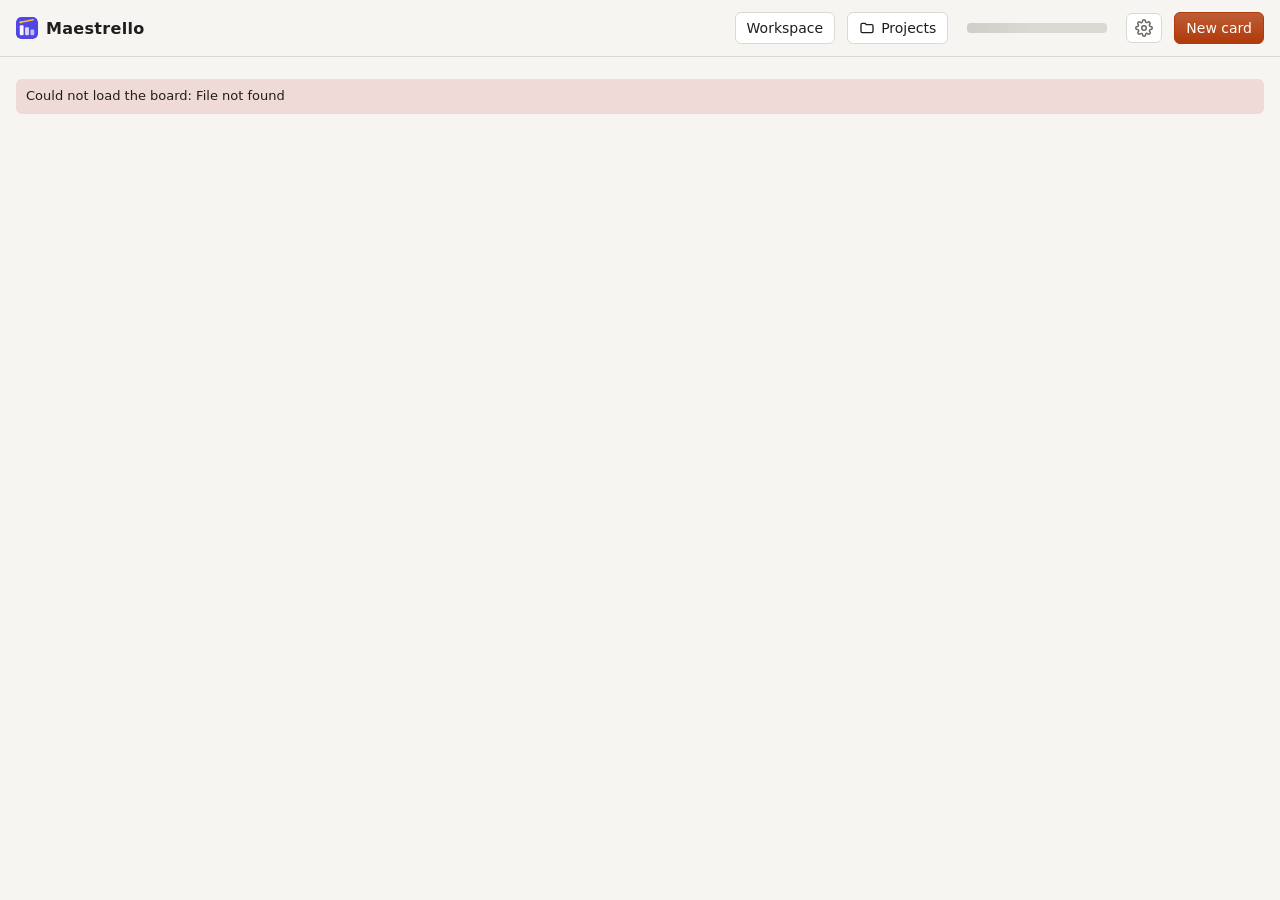
==== commit c679e1ee: "Frontend: workspace side panel Co-Authored-By: Claude Sonnet 5.5 <noreply@anthropic.com>" ====
--- a/frontend/index.html
+++ b/frontend/index.html
@@ -17,17 +17,19 @@
   <span id="proj-title" class="proj-title" hidden></span>
   <span id="sandbox" class="sandbox" hidden></span>
   <span class="spacer"></span>
+  <button id="ws-btn" class="ws-btn" onclick="toggleWorkspace()" aria-pressed="false" title="Show the repos and folders this project's cards work in">Workspace</button>
   <button id="proj" class="proj" onclick="toggleProj(event)" aria-haspopup="dialog" aria-expanded="false" title="Choose which projects to show"><svg viewBox="0 0 24 24" width="16" height="16" fill="none" stroke="currentColor" stroke-width="2" stroke-linecap="round" stroke-linejoin="round" aria-hidden="true" focusable="false"><path d="M3 7a2 2 0 0 1 2-2h4l2 2h8a2 2 0 0 1 2 2v8a2 2 0 0 1-2 2H5a2 2 0 0 1-2-2z"/></svg><span id="proj-label">Projects</span></button>
   <button id="acct" class="acct" onclick="toggleAcct(event)" aria-haspopup="dialog" aria-expanded="false" aria-busy="true"><span class="email off"><span class="skeleton acct" aria-hidden="true"></span><span class="sr-only">checking account…</span></span></button>
   <button class="gear" onclick="openSettings()" aria-label="Settings" title="Settings"><svg viewBox="0 0 24 24" width="18" height="18" fill="none" stroke="currentColor" stroke-width="2" stroke-linecap="round" stroke-linejoin="round" aria-hidden="true" focusable="false"><circle cx="12" cy="12" r="3"/><path d="M19.4 15a1.65 1.65 0 0 0 .33 1.82l.06.06a2 2 0 1 1-2.83 2.83l-.06-.06a1.65 1.65 0 0 0-1.82-.33 1.65 1.65 0 0 0-1 1.51V21a2 2 0 1 1-4 0v-.09a1.65 1.65 0 0 0-1-1.51 1.65 1.65 0 0 0-1.82.33l-.06.06a2 2 0 1 1-2.83-2.83l.06-.06a1.65 1.65 0 0 0 .33-1.82 1.65 1.65 0 0 0-1.51-1H3a2 2 0 1 1 0-4h.09a1.65 1.65 0 0 0 1.51-1 1.65 1.65 0 0 0-.33-1.82l-.06-.06a2 2 0 1 1 2.83-2.83l.06.06a1.65 1.65 0 0 0 1.82.33h0a1.65 1.65 0 0 0 1-1.51V3a2 2 0 1 1 4 0v.09a1.65 1.65 0 0 0 1 1.51h0a1.65 1.65 0 0 0 1.82-.33l.06-.06a2 2 0 1 1 2.83 2.83l-.06.06a1.65 1.65 0 0 0-.33 1.82v0a1.65 1.65 0 0 0 1.51 1H21a2 2 0 1 1 0 4h-.09a1.65 1.65 0 0 0-1.51 1z"/></svg></button>
   <button class="primary" id="new-card" onclick="openNew()">New card</button>
 </header>
 <main class="board" id="board"></main>
+<aside id="workspace" class="workspace" aria-label="Workspace" hidden></aside>
 <div id="proj-pop" class="proj-pop" role="dialog" aria-label="Projects" hidden></div>
 <div id="acct-pop" class="acct-pop" role="dialog" aria-label="Account and usage" hidden></div>
 <div id="overlay"><div class="drawer-bg" onclick="closeDrawer()"></div>
   <section class="drawer" id="drawer" role="dialog" aria-modal="true" aria-labelledby="drawer-title" tabindex="-1">
-    <div class="modal-head"><span id="drawer-av" aria-hidden="true"></span><h3 id="drawer-title"></h3><button class="close" onclick="closeDrawer()">Close</button></div>
+    <div class="modal-head"><span id="drawer-av" aria-hidden="true"></span><span id="drawer-meta"></span><h3 id="drawer-title"></h3><button class="close" onclick="closeDrawer()">Close</button></div>
     <div class="modal-body" id="drawer-body"></div>
   </section></div>
 <div id="picker"></div>
--- a/frontend/style.css
+++ b/frontend/style.css
@@ -105,6 +105,8 @@
 .hicon { width: 12px; height: 12px; vertical-align: -2px; margin-right: 2px; flex: none; pointer-events: none; }
 .hicon-claude { color: var(--accent); }
 .hicon-opencode { color: var(--teal); }
+.hicon-mistral { color: #fa5310; }
+.hicon-omp { color: #8b5cf6; }
 .hav { display: flex; align-items: center; gap: 6px; font-size: 12px; margin: 4px 0; }
 .hav .bad, .hav.note { color: var(--bad); }
 .hav button { padding: 0 6px; }
@@ -198,3 +200,37 @@
 @keyframes waiting-pulse { 50% { opacity: .55; } }
 .edit-proj { background: none; border: 0; padding: 0 4px; color: var(--muted); cursor: pointer; font-size: 13px; }
 .edit-proj:hover { color: var(--text); }
+
+/* ---------- workspace panel ---------- */
+aside.workspace { position: fixed; top: 57px; right: 0; bottom: 0; width: var(--ws-w, 380px); max-width: 100vw; box-sizing: border-box; overflow-y: auto; padding: 12px 14px; background: var(--panel); border-left: 1px solid var(--border); box-shadow: var(--shadow); z-index: 4; font-size: 13px; }
+body.ws-open main.board, body.ws-open .board { margin-right: var(--ws-w, 380px); }
+header button.ws-btn { display: inline-flex; align-items: center; gap: 6px; flex: 0 0 auto; }
+.ws-btn[aria-pressed="true"] { border-color: var(--accent); color: var(--accent); background: color-mix(in oklab, var(--accent) 12%, var(--panel)); }
+.ws-head { display: flex; align-items: center; gap: 8px; margin: 0 0 10px; padding-bottom: 8px; border-bottom: 1px solid var(--border); font-weight: 600; font-size: 14px; }
+.ws-entry { margin: 0 0 12px; padding: 10px 12px; background: var(--bg); border: 1px solid var(--border); border-radius: 8px; box-shadow: var(--shadow); }
+.ws-path { display: block; min-width: 0; font: 600 13px ui-monospace, SFMono-Regular, Menlo, Consolas, monospace; overflow: hidden; text-overflow: ellipsis; white-space: nowrap; }
+.ws-kind, .ws-disc { display: inline-block; font-size: 11px; line-height: 1.5; padding: 0 7px; border-radius: 999px; border: 1px solid var(--border); color: var(--muted); white-space: nowrap; vertical-align: middle; }
+.ws-kind.git { color: var(--teal); border-color: var(--teal); background: color-mix(in oklab, var(--teal) 12%, transparent); }
+.ws-kind.local { color: var(--accent); border-color: var(--accent); background: color-mix(in oklab, var(--accent) 10%, transparent); }
+.ws-kind.missing { color: var(--bad); border-color: var(--bad); background: color-mix(in oklab, var(--bad) 10%, transparent); }
+.ws-disc { color: var(--warn); border-color: var(--warn); background: color-mix(in oklab, var(--warn) 10%, transparent); }
+.ws-use { margin: 8px 0 0; padding: 6px 8px; border: 1px solid var(--border); border-left: 3px solid var(--border); border-radius: 6px; background: var(--panel); }
+.ws-use.live { border-left-color: var(--accent); }
+.ws-card { color: var(--text); text-decoration: none; font-weight: 500; }
+.ws-card:hover { color: var(--accent); text-decoration: underline; }
+.ws-status { font-size: 11px; padding: 0 7px; border-radius: 999px; border: 1px solid var(--muted); color: var(--muted); white-space: nowrap; }
+.ws-status.todo { color: var(--muted); border-color: var(--muted); }
+.ws-status.refining, .ws-status.running { color: var(--accent); border-color: var(--accent); }
+.ws-status.ready, .ws-status.review { color: var(--teal); border-color: var(--teal); }
+.ws-status.needs_input { color: var(--warn); border-color: var(--warn); }
+.ws-status.failed { color: var(--bad); border-color: var(--bad); }
+.ws-status.done { color: var(--ok); border-color: var(--ok); }
+.ws-branch, .ws-wt { font: 11px ui-monospace, SFMono-Regular, Menlo, Consolas, monospace; color: var(--muted); overflow-wrap: anywhere; }
+.ws-lease { font-size: 11px; color: var(--muted); }
+.ws-lease.stale { border: 1px dashed var(--border); border-radius: 4px; padding: 0 5px; opacity: .8; }
+.ws-wait { color: var(--warn); font-size: 12px; }
+.ws-empty { padding: 24px 8px; text-align: center; color: var(--muted); }
+@media (max-width: 899px) {
+  aside.workspace { width: 100vw; }
+  body.ws-open main.board, body.ws-open .board { margin-right: 0; }
+}
--- a/frontend/modal.css
+++ b/frontend/modal.css
@@ -19,12 +19,16 @@
 @keyframes modal-out { to { opacity: 0; transform: translateY(6px) scale(.97); filter: blur(2px); } }
 @keyframes fade-in { from { opacity: 0; } }
 @keyframes fade-out { to { opacity: 0; } }
-.modal-head { display: flex; align-items: center; gap: 12px; padding: 14px 16px 12px 20px; border-bottom: 1px solid var(--border); }
+.modal-head { display: flex; align-items: center; gap: 8px; padding: 14px 16px 12px 20px; border-bottom: 1px solid var(--border); }
 .modal-head h3 { flex: 1; min-width: 0; margin: 0; font-size: 18px; overflow-wrap: anywhere; }
 .modal-head .close { flex: none; }
 .modal-head .av { width: 44px; height: 44px; }
 #drawer-av { flex: none; display: flex; }
 #drawer-av:empty { display: none; }
+#drawer-meta { display: flex; align-items: center; gap: 4px; flex-wrap: wrap; font-size: 12px; color: var(--muted); }
+#drawer-meta:empty { display: none; }
+#drawer-meta .badge { margin-right: 0; flex: none; }
+#drawer-meta b { font-weight: 600; }
 .agent-info { display: flex; flex-direction: column; gap: 4px; padding: 8px 10px; margin-bottom: 4px; border: 1px solid var(--border); border-radius: 8px; font-size: 12px; color: var(--muted); }
 .agent-info .row { display: grid; grid-template-columns: repeat(auto-fill, minmax(120px, 1fr)); align-items: center; gap: 4px 12px; min-width: 0; line-height: 1.4; }
 .agent-info .row > span { display: flex; align-items: center; gap: 5px; min-width: 0; overflow-wrap: anywhere; }
--- a/frontend/account.css
+++ b/frontend/account.css
@@ -7,7 +7,9 @@
 header button.gear:hover svg, header button.gear:focus svg, header button.gear:focus-visible svg { transform: rotate(45deg); }
 header button.gear:hover, header button.gear:focus-visible { border-color: var(--accent); color: var(--accent); }
 header button.acct:hover { border-color: var(--border); }
-header .acct { min-width: 0; display: flex; align-items: center; gap: 8px; white-space: nowrap; overflow: hidden; font-size: 12px; color: var(--muted); }
+header .acct { min-width: 0; display: flex; align-items: center; gap: 14px; white-space: nowrap; overflow: hidden; font-size: 12px; color: var(--muted); }
+header .acct .agrp { flex: 0 1 auto; min-width: 0; display: flex; align-items: center; gap: 8px; overflow: hidden; }
+header .acct .hicon { margin-right: -2px; }
 header .acct .email { min-width: 0; overflow: hidden; text-overflow: ellipsis; color: var(--text); }
 header .acct .email.off { color: var(--muted); font-style: italic; }
 header .acct .lims { flex: 0 1 auto; min-width: 0; display: flex; gap: 6px; overflow: hidden; }
@@ -38,6 +40,8 @@
 .acct-pop dt { color: var(--muted); } .acct-pop dd { margin: 0; overflow-wrap: anywhere; }
 .acct-pop .win { border-top: 1px solid var(--border); padding: 6px 0; }
 .acct-pop .win .meta { margin-top: 2px; }
+.acct-pop .hsec + .hsec { border-top: 1px solid var(--border); margin-top: 4px; padding-top: 12px; }
+.acct-pop .head h4 { margin: 0; }
 .acct-pop .head { display: flex; justify-content: space-between; align-items: center; gap: 8px; margin-bottom: 8px; }
 .acct-pop .head button { font-size: 12px; padding: 2px 9px; }
 @media (max-width: 600px) {
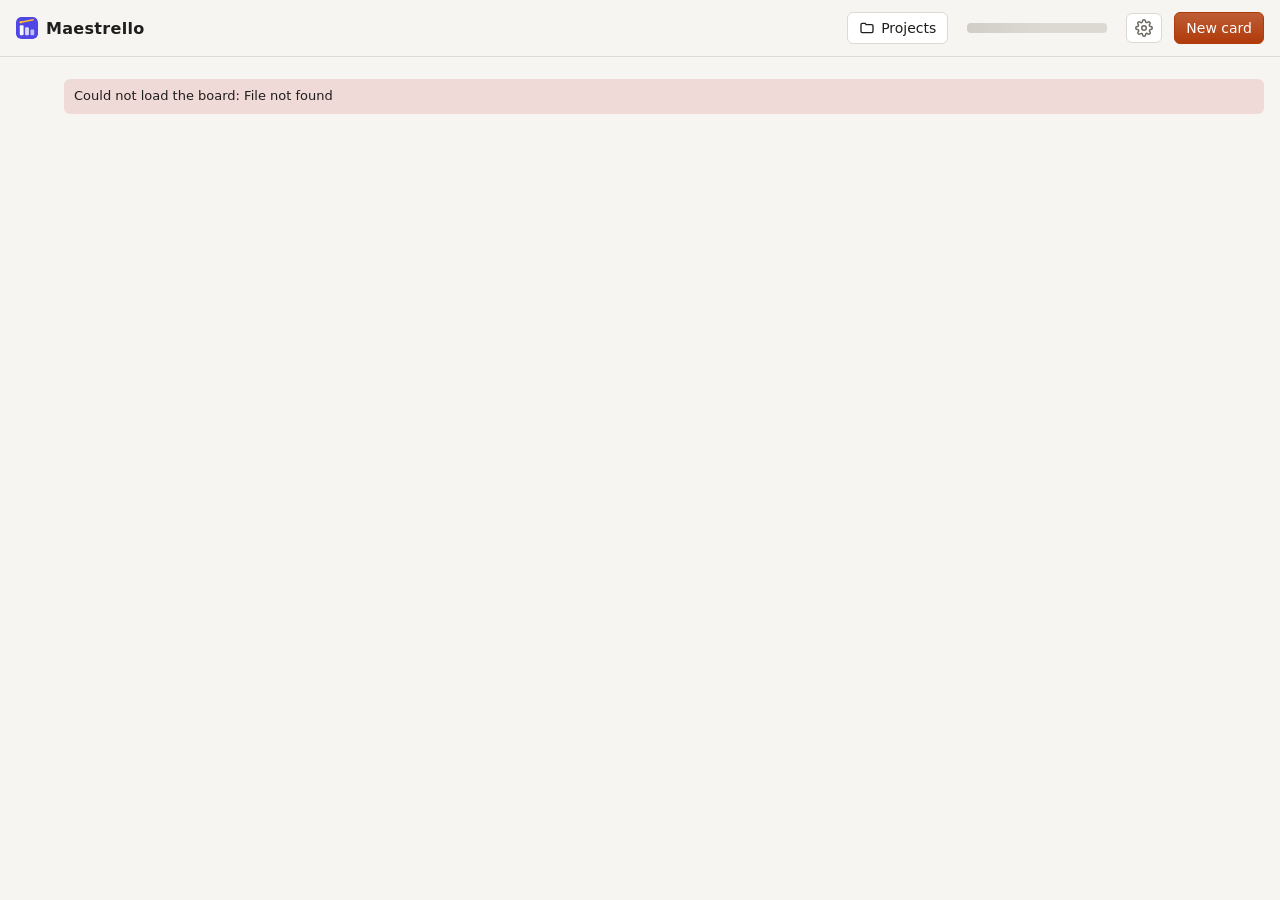
==== commit 5b314a6a: "Collapsible left navigation with a page registry and hash routing Co-Authored-By: Claude Sonnet 5.5 " ====
--- a/frontend/index.html
+++ b/frontend/index.html
@@ -17,14 +17,18 @@
   <span id="proj-title" class="proj-title" hidden></span>
   <span id="sandbox" class="sandbox" hidden></span>
   <span class="spacer"></span>
-  <button id="ws-btn" class="ws-btn" onclick="toggleWorkspace()" aria-pressed="false" title="Show the repos and folders this project's cards work in">Workspace</button>
   <button id="proj" class="proj" onclick="toggleProj(event)" aria-haspopup="dialog" aria-expanded="false" title="Choose which projects to show"><svg viewBox="0 0 24 24" width="16" height="16" fill="none" stroke="currentColor" stroke-width="2" stroke-linecap="round" stroke-linejoin="round" aria-hidden="true" focusable="false"><path d="M3 7a2 2 0 0 1 2-2h4l2 2h8a2 2 0 0 1 2 2v8a2 2 0 0 1-2 2H5a2 2 0 0 1-2-2z"/></svg><span id="proj-label">Projects</span></button>
   <button id="acct" class="acct" onclick="toggleAcct(event)" aria-haspopup="dialog" aria-expanded="false" aria-busy="true"><span class="email off"><span class="skeleton acct" aria-hidden="true"></span><span class="sr-only">checking account…</span></span></button>
   <button class="gear" onclick="openSettings()" aria-label="Settings" title="Settings"><svg viewBox="0 0 24 24" width="18" height="18" fill="none" stroke="currentColor" stroke-width="2" stroke-linecap="round" stroke-linejoin="round" aria-hidden="true" focusable="false"><circle cx="12" cy="12" r="3"/><path d="M19.4 15a1.65 1.65 0 0 0 .33 1.82l.06.06a2 2 0 1 1-2.83 2.83l-.06-.06a1.65 1.65 0 0 0-1.82-.33 1.65 1.65 0 0 0-1 1.51V21a2 2 0 1 1-4 0v-.09a1.65 1.65 0 0 0-1-1.51 1.65 1.65 0 0 0-1.82.33l-.06.06a2 2 0 1 1-2.83-2.83l.06-.06a1.65 1.65 0 0 0 .33-1.82 1.65 1.65 0 0 0-1.51-1H3a2 2 0 1 1 0-4h.09a1.65 1.65 0 0 0 1.51-1 1.65 1.65 0 0 0-.33-1.82l-.06-.06a2 2 0 1 1 2.83-2.83l.06.06a1.65 1.65 0 0 0 1.82.33h0a1.65 1.65 0 0 0 1-1.51V3a2 2 0 1 1 4 0v.09a1.65 1.65 0 0 0 1 1.51h0a1.65 1.65 0 0 0 1.82-.33l.06-.06a2 2 0 1 1 2.83 2.83l-.06.06a1.65 1.65 0 0 0-.33 1.82v0a1.65 1.65 0 0 0 1.51 1H21a2 2 0 1 1 0 4h-.09a1.65 1.65 0 0 0-1.51 1z"/></svg></button>
   <button class="primary" id="new-card" onclick="openNew()">New card</button>
 </header>
-<main class="board" id="board"></main>
-<aside id="workspace" class="workspace" aria-label="Workspace" hidden></aside>
+<div class="shell" id="shell">
+  <nav id="nav" class="collapsed" aria-label="Pages"></nav>
+  <div class="pages" id="pages">
+    <main class="board" id="board"></main>
+    <section class="page" id="page-workspace" aria-label="Workspace" hidden></section>
+  </div>
+</div>
 <div id="proj-pop" class="proj-pop" role="dialog" aria-label="Projects" hidden></div>
 <div id="acct-pop" class="acct-pop" role="dialog" aria-label="Account and usage" hidden></div>
 <div id="overlay"><div class="drawer-bg" onclick="closeDrawer()"></div>
--- a/frontend/style.css
+++ b/frontend/style.css
@@ -57,7 +57,25 @@
 .check.task input { margin-top: 4px; }
 .check.task pre { margin: 4px 0 0; }
 
-.board { padding: 12px 16px; overflow-y: auto; height: calc(100vh - 57px); box-sizing: border-box; }
+.shell { display: flex; position: relative; height: calc(100vh - 57px); }
+.pages { flex: 1; min-width: 0; height: 100%; }
+.page { padding: 12px 16px; overflow-y: auto; height: 100%; box-sizing: border-box; }
+.board { padding: 12px 16px; overflow-y: auto; height: 100%; box-sizing: border-box; }
+.board[hidden], .page[hidden] { display: none; }
+/* Left nav: icons only when collapsed. Under 700px it keeps a 48px rail and the expanded list overlays the page. */
+nav#nav { flex: none; width: 176px; position: relative; z-index: 6; transition: width var(--t-med) var(--ease-out); }
+nav#nav.collapsed { width: 48px; }
+nav .nav-in { box-sizing: border-box; height: 100%; width: 100%; overflow: hidden; display: flex; flex-direction: column; gap: 2px; padding: 8px 6px; background: var(--panel); border-right: 1px solid var(--border); }
+nav button { display: flex; align-items: center; gap: 10px; width: 100%; padding: 7px 9px; border-color: transparent; background: none; color: var(--muted); white-space: nowrap; text-align: left; }
+nav button:hover, nav button:focus-visible { color: var(--text); border-color: var(--border); }
+nav button svg { flex: none; }
+nav button[aria-current="page"] { color: var(--accent); background: color-mix(in oklab, var(--accent) 12%, var(--panel)); border-color: color-mix(in oklab, var(--accent) 40%, transparent); }
+nav .nav-toggle { margin-bottom: 6px; }
+nav.collapsed .nav-label { display: none; }
+@media (max-width: 700px) {
+  nav#nav, nav#nav.collapsed { width: 48px; }
+  nav#nav:not(.collapsed) .nav-in { position: absolute; inset: 0 auto 0 0; width: 176px; box-shadow: var(--shadow); }
+}
 .lane-cols { display: grid; grid-auto-flow: column; grid-auto-columns: minmax(230px, 1fr); gap: 10px; overflow-x: auto; }
 .board.single .lane-cols { height: 100%; }
 .board.multi .lane-cols { height: min(520px, 70vh); }
@@ -201,11 +219,7 @@
 .edit-proj { background: none; border: 0; padding: 0 4px; color: var(--muted); cursor: pointer; font-size: 13px; }
 .edit-proj:hover { color: var(--text); }
 
-/* ---------- workspace panel ---------- */
-aside.workspace { position: fixed; top: 57px; right: 0; bottom: 0; width: var(--ws-w, 380px); max-width: 100vw; box-sizing: border-box; overflow-y: auto; padding: 12px 14px; background: var(--panel); border-left: 1px solid var(--border); box-shadow: var(--shadow); z-index: 4; font-size: 13px; }
-body.ws-open main.board, body.ws-open .board { margin-right: var(--ws-w, 380px); }
-header button.ws-btn { display: inline-flex; align-items: center; gap: 6px; flex: 0 0 auto; }
-.ws-btn[aria-pressed="true"] { border-color: var(--accent); color: var(--accent); background: color-mix(in oklab, var(--accent) 12%, var(--panel)); }
+/* ---------- workspace page (ws-* classes are reworked by the Workspace page) ---------- */
 .ws-head { display: flex; align-items: center; gap: 8px; margin: 0 0 10px; padding-bottom: 8px; border-bottom: 1px solid var(--border); font-weight: 600; font-size: 14px; }
 .ws-entry { margin: 0 0 12px; padding: 10px 12px; background: var(--bg); border: 1px solid var(--border); border-radius: 8px; box-shadow: var(--shadow); }
 .ws-path { display: block; min-width: 0; font: 600 13px ui-monospace, SFMono-Regular, Menlo, Consolas, monospace; overflow: hidden; text-overflow: ellipsis; white-space: nowrap; }
@@ -230,7 +244,3 @@
 .ws-lease.stale { border: 1px dashed var(--border); border-radius: 4px; padding: 0 5px; opacity: .8; }
 .ws-wait { color: var(--warn); font-size: 12px; }
 .ws-empty { padding: 24px 8px; text-align: center; color: var(--muted); }
-@media (max-width: 899px) {
-  aside.workspace { width: 100vw; }
-  body.ws-open main.board, body.ws-open .board { margin-right: 0; }
-}
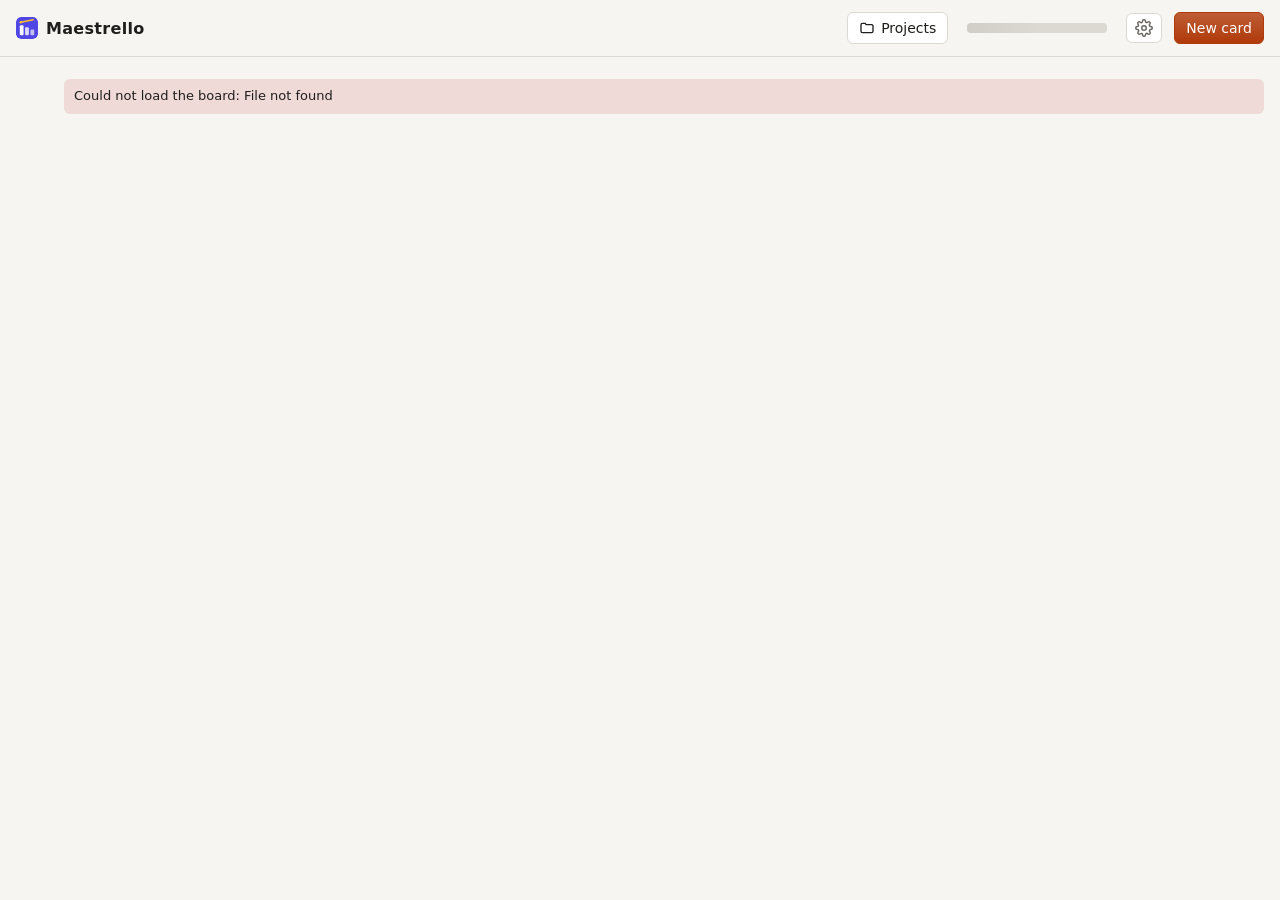
==== commit 33cad726: "Archive cards as an alternative to deleting them Co-Authored-By: Claude Sonnet 5.5 <noreply@anthropi" ====
--- a/frontend/index.html
+++ b/frontend/index.html
@@ -27,6 +27,7 @@
   <div class="pages" id="pages">
     <main class="board" id="board"></main>
     <section class="page" id="page-workspace" aria-label="Workspace" hidden></section>
+    <section class="page" id="page-trash" aria-label="Trash" hidden></section>
   </div>
 </div>
 <div id="proj-pop" class="proj-pop" role="dialog" aria-label="Projects" hidden></div>
--- a/frontend/style.css
+++ b/frontend/style.css
@@ -219,28 +219,48 @@
 .edit-proj { background: none; border: 0; padding: 0 4px; color: var(--muted); cursor: pointer; font-size: 13px; }
 .edit-proj:hover { color: var(--text); }
 
-/* ---------- workspace page (ws-* classes are reworked by the Workspace page) ---------- */
-.ws-head { display: flex; align-items: center; gap: 8px; margin: 0 0 10px; padding-bottom: 8px; border-bottom: 1px solid var(--border); font-weight: 600; font-size: 14px; }
-.ws-entry { margin: 0 0 12px; padding: 10px 12px; background: var(--bg); border: 1px solid var(--border); border-radius: 8px; box-shadow: var(--shadow); }
-.ws-path { display: block; min-width: 0; font: 600 13px ui-monospace, SFMono-Regular, Menlo, Consolas, monospace; overflow: hidden; text-overflow: ellipsis; white-space: nowrap; }
-.ws-kind, .ws-disc { display: inline-block; font-size: 11px; line-height: 1.5; padding: 0 7px; border-radius: 999px; border: 1px solid var(--border); color: var(--muted); white-space: nowrap; vertical-align: middle; }
-.ws-kind.git { color: var(--teal); border-color: var(--teal); background: color-mix(in oklab, var(--teal) 12%, transparent); }
-.ws-kind.local { color: var(--accent); border-color: var(--accent); background: color-mix(in oklab, var(--accent) 10%, transparent); }
-.ws-kind.missing { color: var(--bad); border-color: var(--bad); background: color-mix(in oklab, var(--bad) 10%, transparent); }
-.ws-disc { color: var(--warn); border-color: var(--warn); background: color-mix(in oklab, var(--warn) 10%, transparent); }
-.ws-use { margin: 8px 0 0; padding: 6px 8px; border: 1px solid var(--border); border-left: 3px solid var(--border); border-radius: 6px; background: var(--panel); }
-.ws-use.live { border-left-color: var(--accent); }
-.ws-card { color: var(--text); text-decoration: none; font-weight: 500; }
-.ws-card:hover { color: var(--accent); text-decoration: underline; }
-.ws-status { font-size: 11px; padding: 0 7px; border-radius: 999px; border: 1px solid var(--muted); color: var(--muted); white-space: nowrap; }
-.ws-status.todo { color: var(--muted); border-color: var(--muted); }
-.ws-status.refining, .ws-status.running { color: var(--accent); border-color: var(--accent); }
-.ws-status.ready, .ws-status.review { color: var(--teal); border-color: var(--teal); }
-.ws-status.needs_input { color: var(--warn); border-color: var(--warn); }
-.ws-status.failed { color: var(--bad); border-color: var(--bad); }
-.ws-status.done { color: var(--ok); border-color: var(--ok); }
-.ws-branch, .ws-wt { font: 11px ui-monospace, SFMono-Regular, Menlo, Consolas, monospace; color: var(--muted); overflow-wrap: anywhere; }
-.ws-lease { font-size: 11px; color: var(--muted); }
-.ws-lease.stale { border: 1px dashed var(--border); border-radius: 4px; padding: 0 5px; opacity: .8; }
-.ws-wait { color: var(--warn); font-size: 12px; }
-.ws-empty { padding: 24px 8px; text-align: center; color: var(--muted); }
+/* ---------- workspace page: a tree of projects > repos > worktrees ---------- */
+.ws-tree, .ws-tree ul { list-style: none; margin: 0; padding: 0; }
+.ws-tree ul { margin-left: 11px; padding-left: 12px; border-left: 1px solid var(--border); }
+.ws-project { margin: 0 0 14px; }
+.ws-tree .gi { flex: none; }
+.ws-toggle { display: flex; align-items: center; gap: 7px; width: 100%; min-width: 0; padding: 5px 6px; border-color: transparent; background: none; color: var(--text); text-align: left; font-weight: 600; }
+.ws-toggle:hover, .ws-toggle:focus-visible { border-color: var(--border); }
+.ws-toggle .gi-chevron { transition: transform var(--t-fast, .12s); }
+.ws-toggle[aria-expanded="true"] .gi-chevron { transform: rotate(90deg); }
+.ws-project > .ws-toggle { font-size: 14px; }
+.ws-name { min-width: 0; overflow: hidden; text-overflow: ellipsis; white-space: nowrap; font: 600 13px ui-monospace, SFMono-Regular, Menlo, Consolas, monospace; }
+.ws-project > .ws-toggle .ws-name { font: inherit; }
+.ws-leaf { display: flex; align-items: center; gap: 7px; padding: 5px 6px 5px 23px; font-weight: 600; }
+.ws-entry .gi-repo { color: var(--teal); }
+.ws-entry .gi-folder { color: var(--accent); }
+.ws-entry.disc { opacity: .6; }
+.ws-entry.disc .ws-name { font-weight: 400; font-style: italic; }
+.ws-kind { flex: none; font-size: 11px; line-height: 1.5; padding: 0 7px; border-radius: 999px; border: 1px solid var(--border); color: var(--muted); font-weight: 400; white-space: nowrap; }
+.ws-use { display: flex; flex-wrap: wrap; align-items: center; gap: 4px 12px; padding: 4px 6px; }
+.ws-card { display: inline-flex; align-items: center; gap: 7px; min-width: 0; color: var(--text); text-decoration: none; font-weight: 500; }
+.ws-card:hover .ws-t, .ws-card:focus-visible .ws-t { color: var(--accent); text-decoration: underline; }
+.ws-card .av { width: 22px; height: 22px; flex: none; }
+.ws-meta { display: inline-flex; flex-wrap: wrap; align-items: center; gap: 4px 8px; font-size: 12px; color: var(--muted); }
+.ws-chip { display: inline-flex; align-items: center; gap: 4px; padding: 0 7px; border: 1px solid var(--border); border-radius: 999px; line-height: 1.6; font-size: 12px; color: var(--muted); white-space: nowrap; text-decoration: none; }
+.ws-chip .gi { width: 13px; height: 13px; }
+.ws-chip.branch { font-family: ui-monospace, SFMono-Regular, Menlo, Consolas, monospace; color: var(--text); }
+a.ws-chip.pr:hover { text-decoration: underline; }
+.ws-chip.ok, .ws-chip.pr { color: var(--ok); border-color: var(--ok); }
+.ws-chip.pr { color: var(--teal); border-color: var(--teal); }
+.ws-chip.local { color: var(--accent); border-color: var(--accent); }
+.ws-chip.warn { color: var(--warn); border-color: var(--warn); }
+.ws-chip.bad { color: var(--bad); border-color: var(--bad); }
+.ws-chip.pending { border-style: dashed; }
+.ws-extra { display: flex; align-items: center; gap: 7px; padding: 3px 6px; font-size: 12px; color: var(--muted); }
+.ws-extra.wait { color: var(--warn); }
+.ws-extra.stale { opacity: .8; }
+.ws-extra a { color: inherit; }
+.ws-toggle .meta { min-width: 0; overflow: hidden; text-overflow: ellipsis; white-space: nowrap; font-weight: 400; }
+.ws-project > .ws-toggle .ws-name { flex: none; max-width: 60%; }
+.ws-tree { overflow-x: hidden; }
+.card .del.arch { font-size: 13px; line-height: 1.7; }
+.trash-list { list-style: none; margin: 0; padding: 0; }
+.trash-row { display: flex; align-items: center; gap: 8px; padding: 6px 0; border-bottom: 1px solid var(--border); }
+.trash-title { flex: 1; min-width: 0; overflow: hidden; text-overflow: ellipsis; white-space: nowrap; }
+.trash-note { color: var(--muted); }
--- a/frontend/modal.css
+++ b/frontend/modal.css
@@ -114,6 +114,11 @@
 .picker-row.dir svg { color: var(--accent); }
 .picker-row.file svg { color: var(--muted); }
 .picker-row .nm { flex: 1; min-width: 0; overflow: hidden; text-overflow: ellipsis; white-space: nowrap; }
+.pill { --tone: var(--muted); font-weight: 500; border-color: color-mix(in oklab, var(--tone) 40%, var(--panel)); background: color-mix(in oklab, var(--tone) 16%, var(--panel)); color: color-mix(in oklab, var(--tone) 40%, var(--text)); }
+.pill-gray { --tone: #78746c; } .pill-violet { --tone: #7c3aed; } .pill-blue { --tone: #2563eb; } .pill-amber { --tone: #d97706; }
+.pill-orange { --tone: #ea580c; } .pill-cyan { --tone: #0891b2; } .pill-red { --tone: #dc2626; } .pill-green { --tone: #16a34a; }
+.pill-indigo { --tone: #4f46e5; } .pill-lime { --tone: #65a30d; } .pill-teal { --tone: #0d9488; } .pill-pink { --tone: #db2777; }
+@media (prefers-color-scheme: dark) { .pill { color: color-mix(in oklab, var(--tone) 45%, var(--text)); } }
 .picker-row .badge { margin: 0; flex: none; color: var(--muted); }
 .picker-empty { padding: 10px; }
 .picker-foot { display: flex; align-items: center; gap: 8px; padding: 10px 16px 14px; border-top: 1px solid var(--border); }
